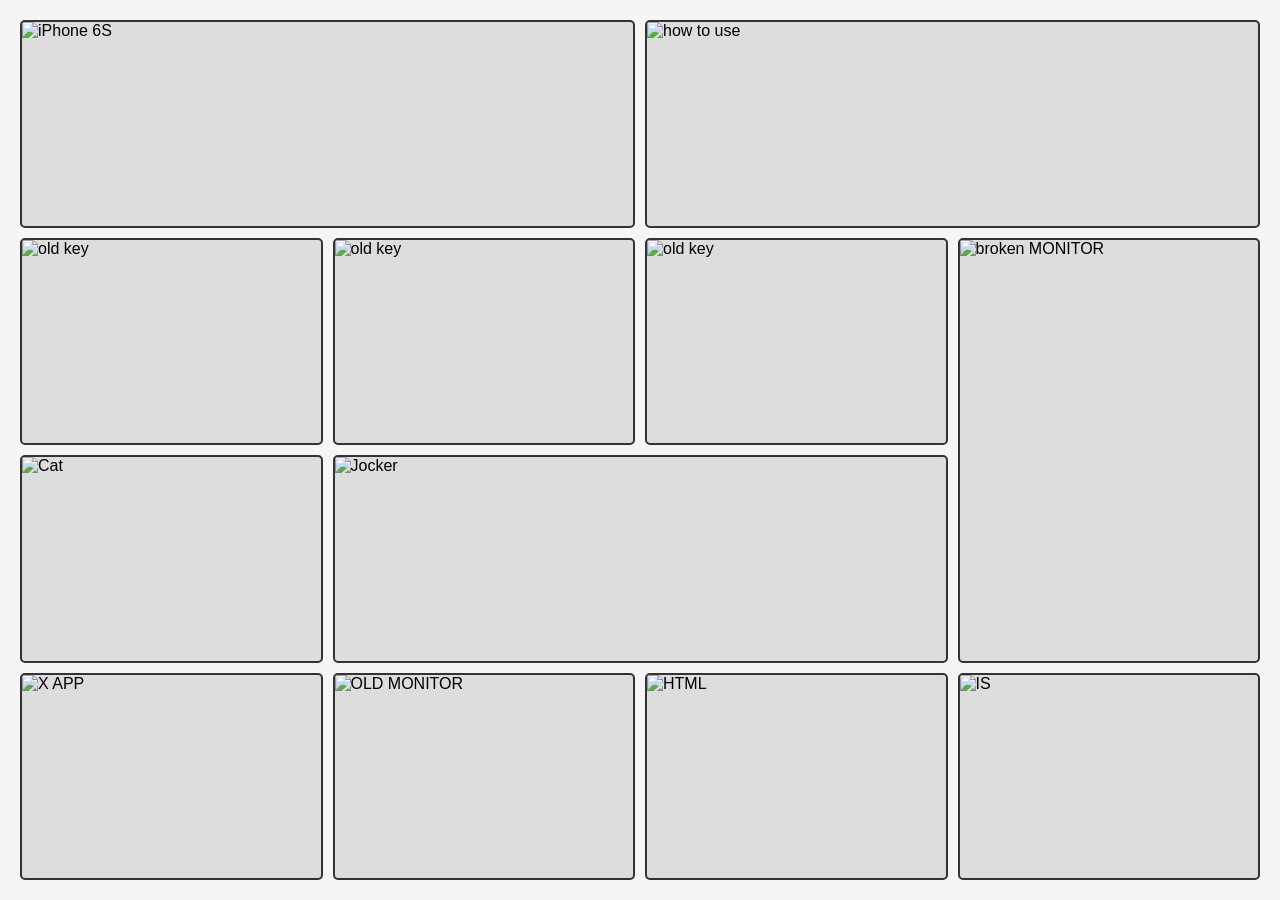
==== index.html @ bb1d33ca "added new file indexs.html" ====
<!DOCTYPE html>
<html lang="en">
<head>
    <meta charset="UTF-8">
    <meta name="viewport" content="width=device-width, initial-scale=1.0">
    <title>CSS Grid Layout</title>
    <style>
        body {
            font-family: Arial, sans-serif;
            margin: 0;
            padding: 0;
            background: #f5f5f5;
            height: 100vh;
            display: flex;
            align-items: center;
            justify-content: center;
        }
        .grid-container {
            display: grid;
            gap: 10px;
            grid-template-columns: repeat(4, 1fr);
            grid-template-rows: auto auto auto auto;
            height: 100vh;
            width: 100vw;
            padding: 20px;
            box-sizing: border-box;
        }
        .grid-item {
            background: #ddd;
            border: 2px solid #333;
            border-radius: 5px;
            display: flex;
            align-items: center;
            justify-content: center;
            overflow: hidden;
        }
        .grid-item img {
            width: 100%;
            height: 100%;
            object-fit: cover;
        }
        .item1 { grid-column: span 2; }
        .item2 { grid-column: span 2; }
        .item3, .item4, .item5 { grid-column: span 1; }
        .item6 { grid-column: span 1; grid-row: span 2; } 
        .item7 { grid-column: span 1; }
        .item8 { grid-column: span 2; }
        .item9 { grid-column: span 1; }
        .item10, .item11, .item12, .item13 { grid-column: span 1; }
    </style>
</head>
<body>
    <div class="grid-container">
        <div class="grid-item item1"><img src="https://i.pinimg.com/236x/cb/34/ad/cb34ad8e0129f6ed0300d7d91af69e2b.jpg" alt="iPhone 6S"></div>
        <div class="grid-item item2"><img src="https://i.pinimg.com/236x/e9/05/00/e90500ba7622570901821fe23881e504.jpg" alt="how to use"></div>
        <div class="grid-item item3"><img src="https://i.pinimg.com/236x/c6/83/36/c683369d8a13b3419e8b718cf3f2ce59.jpg" alt="old key"></div>
        <div class="grid-item item4"><img src="https://i.pinimg.com/236x/90/b2/04/90b204647a6bcae83bc9ed6d45cd2cef.jpg" alt="old key"></div>
        <div class="grid-item item5"><img src="https://i.pinimg.com/236x/53/5a/3a/535a3acf4b701918dbdbd61bbb058a22.jpg" alt="old key"></div>
        <div class="grid-item item6"><img src="https://i.pinimg.com/236x/ba/0a/2e/ba0a2e176750c42d2e50bb5a988b6bef.jpg" alt="broken MONITOR"></div>
        <div class="grid-item item7"><img src="https://i.pinimg.com/236x/a8/5f/5a/a85f5a46f8e5ea7450839ef549d19b0a.jpg" alt="Cat"></div>
        <div class="grid-item item8"><img src="https://i.pinimg.com/236x/45/3c/c2/453cc27d13930bcbf8daf0f31ac6a7bf.jpg" alt="Jocker"></div>
        <div class="grid-item item9"><img src="https://i.pinimg.com/474x/29/f4/c1/29f4c1552e07d47036d352517e2c7a9b.jpg" alt="X APP"></div>
        <div class="grid-item item10"><img src="https://i.pinimg.com/236x/26/92/7a/26927a14bbad6593a5a365164c5bcb71.jpg" alt="OLD MONITOR"></div>
        <div class="grid-item item11"><img src="https://i.pinimg.com/736x/bb/17/1f/bb171ff3c32d00aff7620053d6b192f2.jpg" alt="HTML"></div>
        <div class="grid-item item12"><img src="https://i.pinimg.com/474x/7a/69/2d/7a692d7a1d327e81bff666da9e5b73e5.jpg" alt="IS"></div>
     
    </div>
    
</body>
</html>
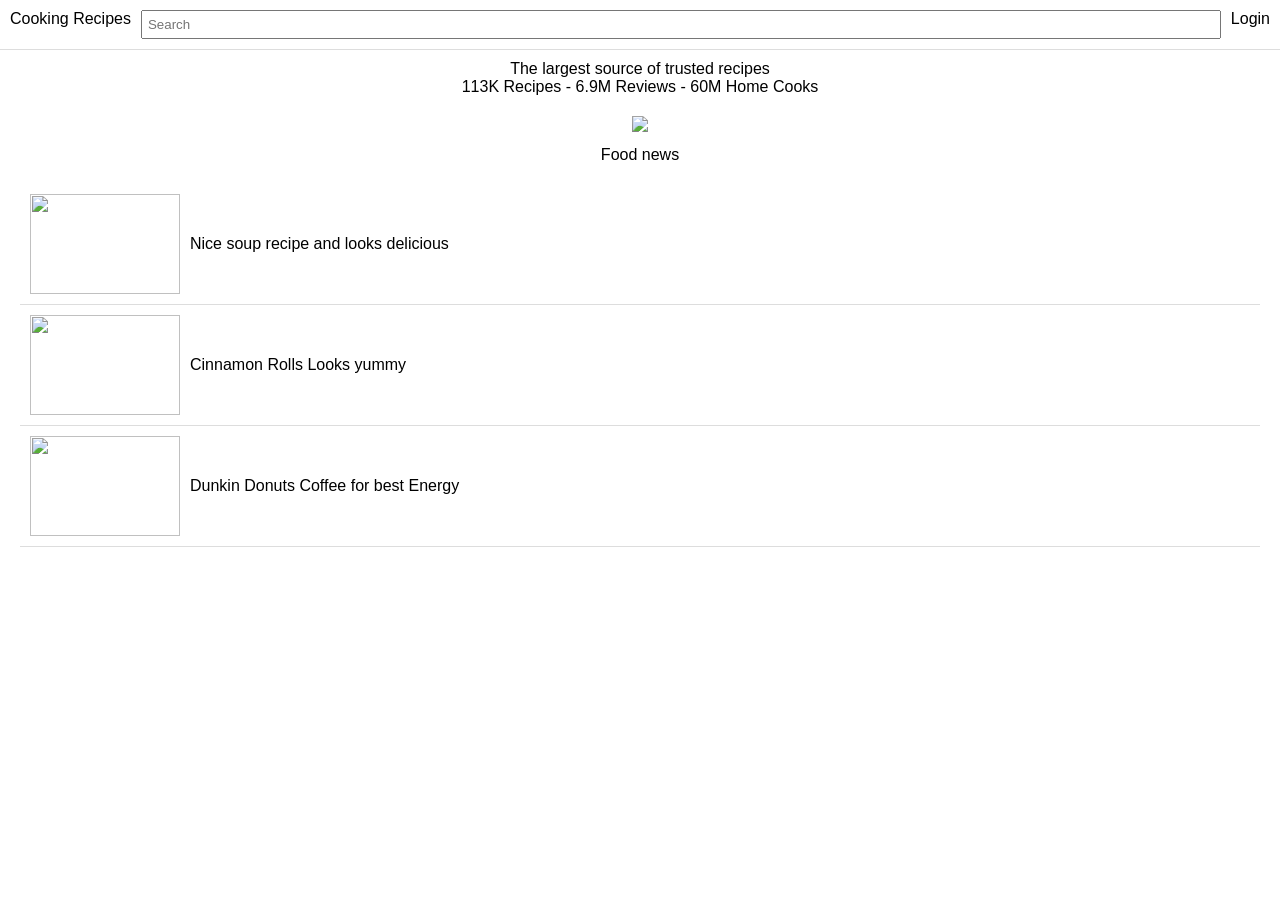
==== commit 3b196baf: "Rename indexs.html to index.html" ====
--- a/index.html
+++ b/index.html
@@ -3,68 +3,58 @@
 <head>
     <meta charset="UTF-8">
     <meta name="viewport" content="width=device-width, initial-scale=1.0">
-    <title>CSS Grid Layout</title>
+    <title>Cooking Recipes</title>
     <style>
-        body {
-            font-family: Arial, sans-serif;
-            margin: 0;
-            padding: 0;
-            background: #f5f5f5;
-            height: 100vh;
-            display: flex;
-            align-items: center;
-            justify-content: center;
-        }
-        .grid-container {
-            display: grid;
-            gap: 10px;
-            grid-template-columns: repeat(4, 1fr);
-            grid-template-rows: auto auto auto auto;
-            height: 100vh;
-            width: 100vw;
-            padding: 20px;
-            box-sizing: border-box;
-        }
-        .grid-item {
-            background: #ddd;
-            border: 2px solid #333;
-            border-radius: 5px;
-            display: flex;
-            align-items: center;
-            justify-content: center;
-            overflow: hidden;
-        }
-        .grid-item img {
-            width: 100%;
-            height: 100%;
-            object-fit: cover;
-        }
-        .item1 { grid-column: span 2; }
-        .item2 { grid-column: span 2; }
-        .item3, .item4, .item5 { grid-column: span 1; }
-        .item6 { grid-column: span 1; grid-row: span 2; } 
-        .item7 { grid-column: span 1; }
-        .item8 { grid-column: span 2; }
-        .item9 { grid-column: span 1; }
-        .item10, .item11, .item12, .item13 { grid-column: span 1; }
+        * { margin: 0; padding: 0; box-sizing: border-box; font-family: Arial, sans-serif; }
+        .navbar { display: flex; justify-content: space-between; padding: 10px; border-bottom: 1px solid #ddd; position: fixed; width: 100%; background: white; top: 0; }
+        .search-bar { flex-grow: 1; margin: 0 10px; }
+        .search-bar input { width: 100%; padding: 5px; }
+        .content { padding-top: 50px; }
+        .stats, .full-image { text-align: center; padding: 10px; }
+        .full-image img { width: 100%; max-width: 600px; }
+        .recipes { padding: 20px; }
+        .recipe { display: flex; align-items: center; padding: 10px; border-bottom: 1px solid #ddd; flex-direction: row; text-align: left; }
+        .recipe img { width: 150px; height: 100px; margin-right: 10px; }
+        p { text-align: center; display: flex; justify-content: center; }
     </style>
 </head>
 <body>
-    <div class="grid-container">
-        <div class="grid-item item1"><img src="https://i.pinimg.com/236x/cb/34/ad/cb34ad8e0129f6ed0300d7d91af69e2b.jpg" alt="iPhone 6S"></div>
-        <div class="grid-item item2"><img src="https://i.pinimg.com/236x/e9/05/00/e90500ba7622570901821fe23881e504.jpg" alt="how to use"></div>
-        <div class="grid-item item3"><img src="https://i.pinimg.com/236x/c6/83/36/c683369d8a13b3419e8b718cf3f2ce59.jpg" alt="old key"></div>
-        <div class="grid-item item4"><img src="https://i.pinimg.com/236x/90/b2/04/90b204647a6bcae83bc9ed6d45cd2cef.jpg" alt="old key"></div>
-        <div class="grid-item item5"><img src="https://i.pinimg.com/236x/53/5a/3a/535a3acf4b701918dbdbd61bbb058a22.jpg" alt="old key"></div>
-        <div class="grid-item item6"><img src="https://i.pinimg.com/236x/ba/0a/2e/ba0a2e176750c42d2e50bb5a988b6bef.jpg" alt="broken MONITOR"></div>
-        <div class="grid-item item7"><img src="https://i.pinimg.com/236x/a8/5f/5a/a85f5a46f8e5ea7450839ef549d19b0a.jpg" alt="Cat"></div>
-        <div class="grid-item item8"><img src="https://i.pinimg.com/236x/45/3c/c2/453cc27d13930bcbf8daf0f31ac6a7bf.jpg" alt="Jocker"></div>
-        <div class="grid-item item9"><img src="https://i.pinimg.com/474x/29/f4/c1/29f4c1552e07d47036d352517e2c7a9b.jpg" alt="X APP"></div>
-        <div class="grid-item item10"><img src="https://i.pinimg.com/236x/26/92/7a/26927a14bbad6593a5a365164c5bcb71.jpg" alt="OLD MONITOR"></div>
-        <div class="grid-item item11"><img src="https://i.pinimg.com/736x/bb/17/1f/bb171ff3c32d00aff7620053d6b192f2.jpg" alt="HTML"></div>
-        <div class="grid-item item12"><img src="https://i.pinimg.com/474x/7a/69/2d/7a692d7a1d327e81bff666da9e5b73e5.jpg" alt="IS"></div>
-     
+
+    <div class="navbar">
+        <div>Cooking Recipes</div>
+        <div class="search-bar"><input type="text" placeholder="Search"></div>
+        <div>Login</div>
     </div>
-    
+
+    <div class="content">
+        <div class="stats">
+            <p>The largest source of trusted recipes</p>
+            <p>113K Recipes - 6.9M Reviews - 60M Home Cooks</p>
+        </div>
+
+        <div class="full-image">
+            <img src="https://www.allrecipes.com/thmb/Jb8oWEA5vfPSODnShnxbWeK7s3Q=/800x533/filters:no_upscale():max_bytes(150000):strip_icc():format(webp)/8767178-Ground-Beef-and-Rice-Skillet-ddmfs-Beauty-10579-fff56a964c094ba78f8a0fe4a7854b66.jpg">
+        </div>
+    </div>
+
+    <p>Food news</p>
+
+    <div class="recipes">
+        <div class="recipe">
+            <img src="https://i.pinimg.com/236x/fc/3d/d8/fc3dd8e101ee74115f0377a58e88ff6b.jpg">
+            <p>Nice soup recipe and looks delicious</p>
+        </div>
+
+        <div class="recipe">
+            <img src="https://i.pinimg.com/474x/60/c8/c1/60c8c1e21733c7dbe22dc75e9ffeac31.jpg">
+            <p>Cinnamon Rolls Looks yummy</p>
+        </div>
+
+        <div class="recipe">
+            <img src="https://i.pinimg.com/236x/73/e4/97/73e4972995f0360b4d61d3f1176983b3.jpg">
+            <p>Dunkin Donuts Coffee for best Energy</p>
+        </div>
+    </div>
+
 </body>
-</html>+</html>
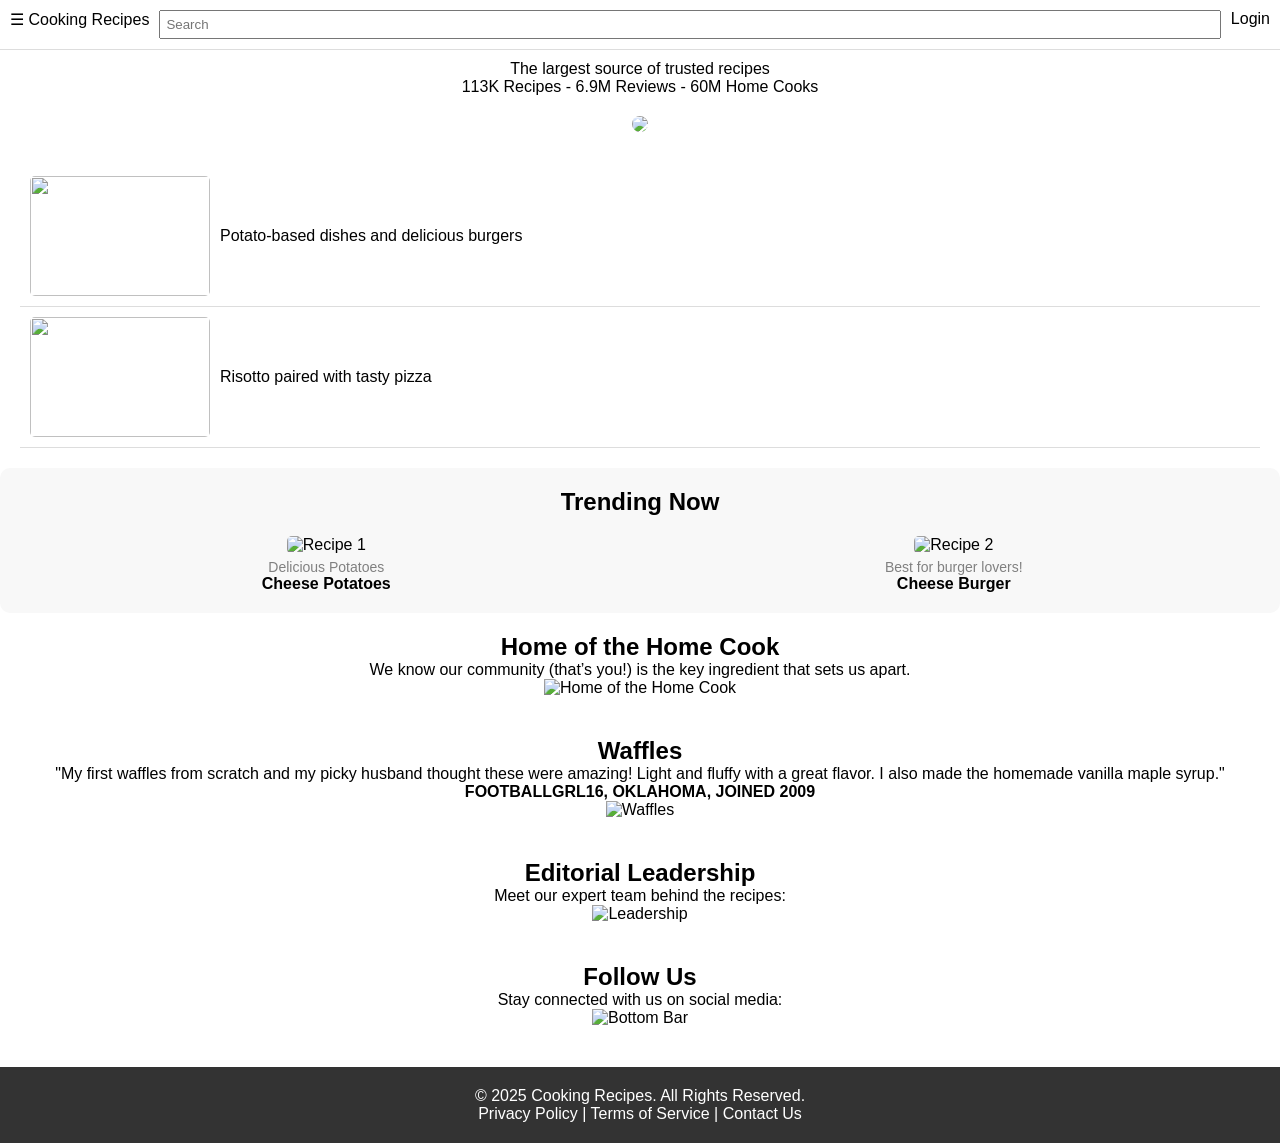
==== commit 4702e741: "Update index.html" ====
--- a/index.html
+++ b/index.html
@@ -11,17 +11,25 @@
         .search-bar input { width: 100%; padding: 5px; }
         .content { padding-top: 50px; }
         .stats, .full-image { text-align: center; padding: 10px; }
-        .full-image img { width: 100%; max-width: 600px; }
+        .full-image img { width: 100%; max-width: 600px; border-radius: 10px; }
         .recipes { padding: 20px; }
         .recipe { display: flex; align-items: center; padding: 10px; border-bottom: 1px solid #ddd; flex-direction: row; text-align: left; }
-        .recipe img { width: 150px; height: 100px; margin-right: 10px; }
-        p { text-align: center; display: flex; justify-content: center; }
+        .recipe img { width: 180px; height: 120px; margin-right: 10px; border-radius: 5px; }
+        .trending-section { padding: 20px; background: #f8f8f8; border-radius: 10px; }
+        .trending-title { font-size: 24px; font-weight: bold; text-align: center; margin-bottom: 20px; }
+        .trending-grid { display: grid; grid-template-columns: repeat(2, 1fr); gap: 15px; }
+        .trend-item { text-align: center; }
+        .trend-item img { width: 200px; height: 150px; border-radius: 5px; }
+        .trend-category { font-size: 14px; color: gray; margin-top: 5px; }
+        .trend-title { font-size: 16px; font-weight: bold; }
+        .section { padding: 20px; text-align: center; }
+        .footer { background: #333; color: white; padding: 20px; text-align: center; margin-top: 20px; }
     </style>
 </head>
 <body>
 
     <div class="navbar">
-        <div>Cooking Recipes</div>
+        <div>&#9776; Cooking Recipes</div>
         <div class="search-bar"><input type="text" placeholder="Search"></div>
         <div>Login</div>
     </div>
@@ -37,23 +45,62 @@
         </div>
     </div>
 
-    <p>Food news</p>
-
     <div class="recipes">
         <div class="recipe">
             <img src="https://i.pinimg.com/236x/fc/3d/d8/fc3dd8e101ee74115f0377a58e88ff6b.jpg">
-            <p>Nice soup recipe and looks delicious</p>
+            <p>Potato-based dishes and delicious burgers</p>
         </div>
-
         <div class="recipe">
             <img src="https://i.pinimg.com/474x/60/c8/c1/60c8c1e21733c7dbe22dc75e9ffeac31.jpg">
-            <p>Cinnamon Rolls Looks yummy</p>
+            <p>Risotto paired with tasty pizza</p>
         </div>
+    </div>
 
-        <div class="recipe">
-            <img src="https://i.pinimg.com/236x/73/e4/97/73e4972995f0360b4d61d3f1176983b3.jpg">
-            <p>Dunkin Donuts Coffee for best Energy</p>
+    <div class="trending-section">
+        <div class="trending-title">Trending Now</div>
+        <div class="trending-grid">
+            <div class="trend-item">
+                <img src="https://i.pinimg.com/236x/5f/38/97/5f38977c51810c065d735e44f5fffb64.jpg" alt="Recipe 1">
+                <div class="trend-category">Delicious Potatoes</div>
+                <div class="trend-title">Cheese Potatoes</div>
+            </div>
+            <div class="trend-item">
+                <img src="https://i.pinimg.com/236x/44/a7/47/44a7470857eae54b03d080b1a5ea2b63.jpg" alt="Recipe 2">
+                <div class="trend-category">Best for burger lovers!</div>
+                <div class="trend-title">Cheese Burger</div>
+            </div>
         </div>
+    </div>
+
+    <div class="section">
+        <h2>Home of the Home Cook</h2>
+        <p>We know our community (that’s you!) is the key ingredient that sets us apart.</p>
+        <img src="https://i.pinimg.com/236x/cd/b0/01/cdb0012f10598443e5c5aa31519f0356.jpg" alt="Home of the Home Cook">
+    </div>
+
+    <div class="section">
+        <h2>Waffles</h2>
+        <p>"My first waffles from scratch and my picky husband thought these were amazing! Light and fluffy with a great flavor. I also made the homemade vanilla maple syrup."</p>
+        <p><strong>FOOTBALLGRL16, OKLAHOMA, JOINED 2009</strong></p>
+        <img src="https://encrypted-tbn1.gstatic.com/images?q=tbn:ANd9GcT2SPt5BakK1DiD_qojBCFtsx0-r7s-xBZ9ary6ErOE8kxPBh0e" alt="Waffles">
+    </div>
+
+    <div class="section">
+        <h2>Editorial Leadership</h2>
+     
+        <p>Meet our expert team behind the recipes:</p>
+        <img src="https://media.licdn.com/dms/image/v2/D4D22AQGj7jUayAPnGA/feedshare-shrink_800/feedshare-shrink_800/0/1709812473199?e=2147483647&v=beta&t=tKX7M8cuZggmaU6T72h75zxFm3Cl-4C7DyETCEi7sn4" alt="Leadership">
+    </div>
+
+    <div class="section">
+        <h2>Follow Us</h2>
+        <p>Stay connected with us on social media:</p>
+        <img src="https://i.pinimg.com/236x/e6/1a/e9/e61ae980e05496293f6161974acbb54a.jpg" alt="Bottom Bar">
+    </div>
+
+    <div class="footer">
+        <p>&copy; 2025 Cooking Recipes. All Rights Reserved.</p>
+        <p><a>Privacy Policy</a> | <a>Terms of Service</a> | <a>Contact Us</a></p>
     </div>
 
 </body>
